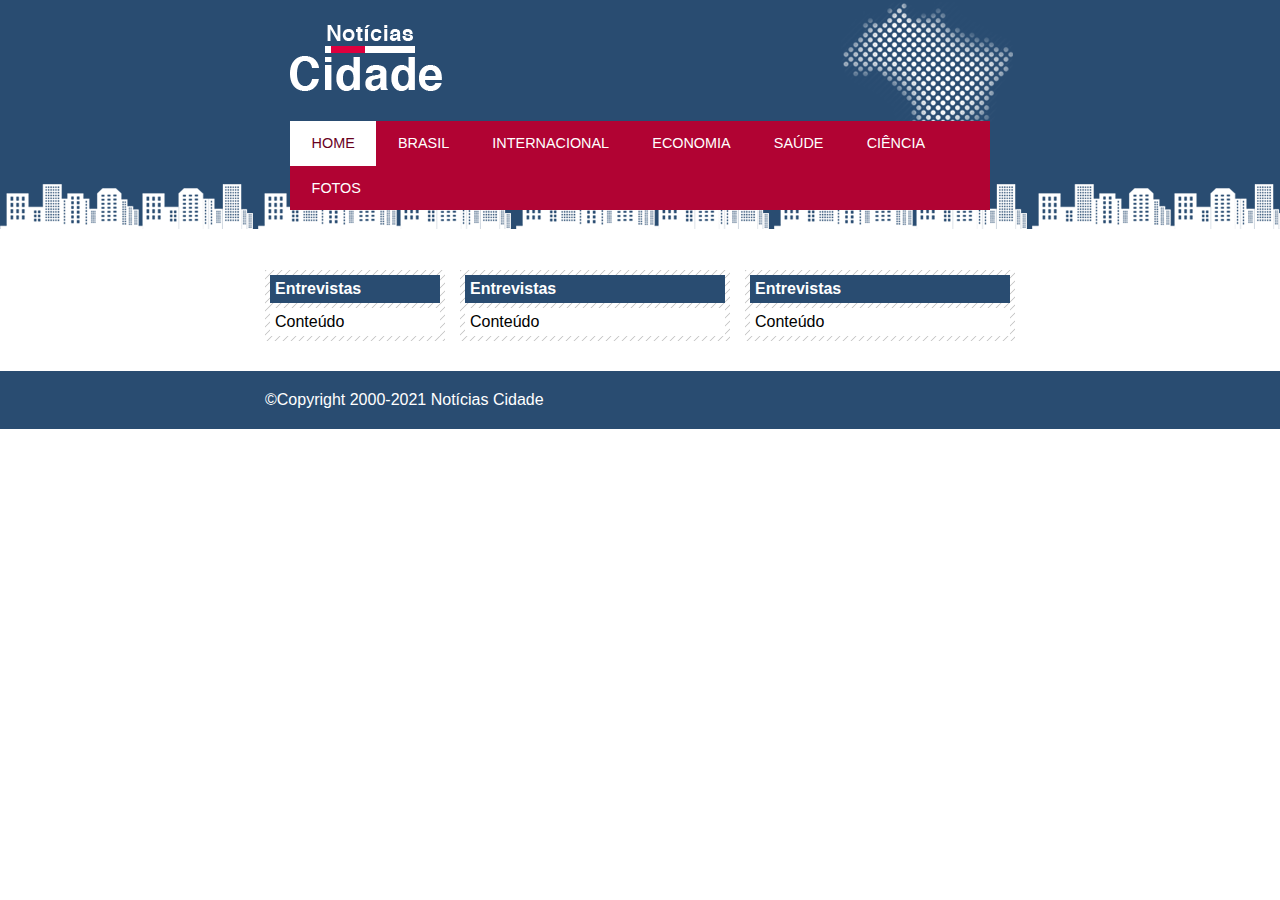
==== index.html @ 142297f6 "primeira versao, nao finalizada" ====
<!DOCTYPE html>
<html>
	<head>
		<meta charset="UTF-8">
		<title>Notícias Cidade - Seu site de notícias diárias</title>
		<link rel="stylesheet" type="text/css" href="css/estilo.css">

	</head>
	<body  class="home">
		<!-- INICIO do container-->
		<div id="container">
			<!-- INICIO do topo-->
			<div id="topo">
				<h1 class="logo">Notícias Cidade</h1>
				<ul id="navegacao">
					<li class="primeiro">
						<a  id="home" href="index.html">Home</a>
					</li>
					<li>
						<a  id="brasil" href="brasil.html">Brasil</a>
					</li>
					<li>
						<a id="internacional" href="internacional.html">Internacional</a>
					</li>
					<li>
						<a  id="economia" href="economia.html">Economia</a>
					</li>
					<li>
						<a id="saude" href="saude.html">Saúde</a>
					</li>
					<li>
						<a id="ciencia" href="ciencia.html">Ciência</a>
					</li>
					<li>
						<a id="fotos" href="fotos.html">Fotos</a>
					</li>


				</ul>

			</div>
			<!-- FIM do topo-->
			<!-- INICIO CONTEUDO-->
			<div id="conteudo">
				
				<div id="primario">
					<div class="caixa">
						<h2>Entrevistas</h2>
						<div class="caixa-conteudo">
							Conteúdo
						</div>
					</div>

				</div>

				<div id="secundario">
					<div class="caixa">
						<h2>Entrevistas</h2>
						<div class="caixa-conteudo">
							Conteúdo
						</div>
					</div>

				</div>

				<!-- INICIO LATERAL-->
				<div id="lateral">
					<div class="caixa">
						<h2>Entrevistas</h2>
						<div class="caixa-conteudo">
							Conteúdo
						</div>
					</div>
				</div>
				<!-- FIM LATERAL-->

			</div>
			<!-- FIM CONTEUDO-->
			
		</div>
		<!-- FIM do CONTAINER-->

		<!-- INÍCIO RODAPÉ LATERAL-->
		<div id="container-rodape">
				<div id="rodape"> 
					&copy;Copyright 2000-2021 Notícias Cidade
				</div>
		</div>
		<!-- FIM do RODAPÉ-->

	</body>

</html>
---- css/estilo.css ----
/* CONFIGURAÇÃO DO CORPO DA PÁGINA*/
*{
    margin: 0;
    padding: 0;
}

body{
	font-family: "Trebuchet MS", "Lucida Grande", "Lucida Sans Unicode", "Lucida Sans", Tahoma, sans-serif;
	background: #ffff url(../imagens/fundo.png) repeat-x;
}

#container{
	width: 750px;
	margin: 0 auto;
	

}


/* CONFIGURAÇÃO DO TOPO DA PÁGINA */


#topo{
	height: 150px;
	background: url(../imagens/detalhe-topo.png) no-repeat right top;
	padding: 25px;


}

.logo{
	width: 152px;
	height: 66px;
	background: url(../imagens/logo.png) no-repeat center;
	text-indent: -3000px;
}

ul{
	margin: 0px;
	padding: 0;
	list-style: none;
}

#topo ul{
	margin-top: 30px;
	background: #b10333;
	float: left;
}

#topo ul li{
	float: left;
}

#topo ul li  a{
	text-transform: uppercase;
	font-size: 0.9em;
	display: block;
	padding: 0.5em 1.5em;
	line-height: 2.1em;
	text-decoration: none;
	color: #ffff;
	background: url(.../imagens/divisor.png) no-repeat left center;

}

#topo ul .primeiro a{
	background: none;
}

#topo ul a:hover{
	color: #69001d;
	background: #ffff;
	transition: 0.4s;
}

body.home #navegacao a#home,
body.brasil #navegacao a#brasil,
body.internacional #navegacao a#internacional,
body.economia #navegacao a#economia,
body.saude #navegacao a#saude,
body.ciencia #navegacao a#ciencia,
body.fotos #navegacao a#fotos
{
	color: #69001d;
	background: #ffff;
	cursor: text;

}

/* CONFIGURAÇÃO DO CONTEUDO DA PÁGINA */


#conteudo{
	margin-top: 60px;
	background: #f5f5f5;
}


#lateral{
	float: left;
	width: 180px;
	margin: 0 0 20px -750px;

}

#primario{
	float: left;
	width: 270px;
	margin: 0 0 20px 195px;

}

#duas-colunas #primario{
	width: 555px;
}

#uma-colunas #primario{
	width: 750px;
	margin: 0 0 20px 195px;
}



#secundario{
	float: left;
	width: 270px;
	margin: 0 0 20px 15px;
}


 /* CAIXA  */
.caixa{
	margin: 10px 0;
	padding: 5px;
	background: #f3f3f3 url(../imagens/fundo-caixa.png);
}

h2{
	font-size: 1em;
	background: #294c71;
	color: #fff;
	padding: 5px;
}

.caixa-conteudo{
	background: #fff;
	padding: 5px;
	margin-top: 5px;
}



/* Rodapé */	
#container-rodape{

	background: #294c71;
	padding: 20px;
	clear: both;
}

#rodape{
	width: 750px;
	margin: 0 auto;
	color: #fff;
}
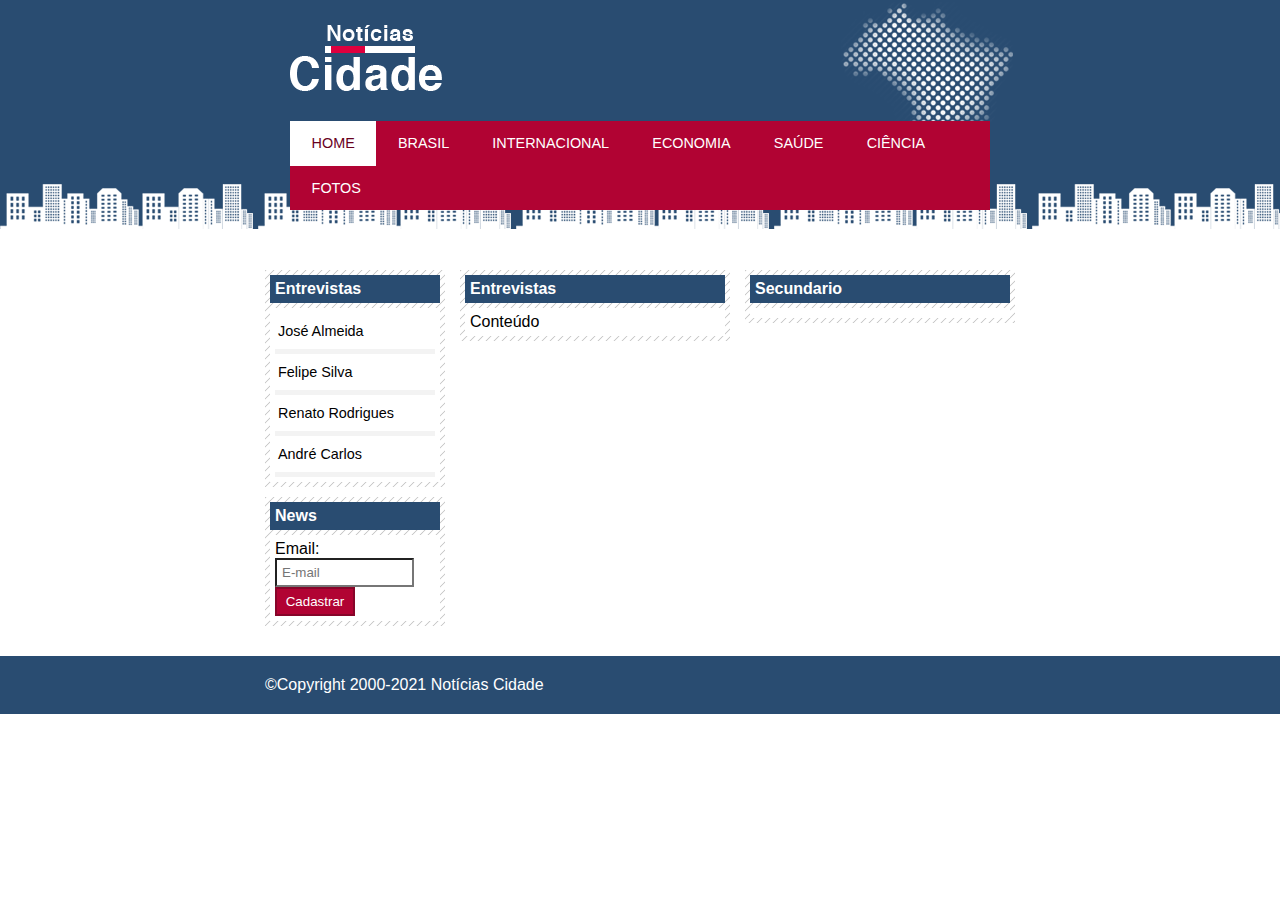
==== commit 721cfc7a: "segunda versão, finalizando form newslatter" ====
--- a/index.html
+++ b/index.html
@@ -55,9 +55,9 @@
 
 				<div id="secundario">
 					<div class="caixa">
-						<h2>Entrevistas</h2>
+						<h2>Secundario</h2>
 						<div class="caixa-conteudo">
-							Conteúdo
+			
 						</div>
 					</div>
 
@@ -68,7 +68,35 @@
 					<div class="caixa">
 						<h2>Entrevistas</h2>
 						<div class="caixa-conteudo">
-							Conteúdo
+							<ul>
+								<li>
+									<a href="#">José Almeida</a>
+								</li>
+								<li>
+									<a href="#">Felipe Silva</a>
+								</li>
+								<li>
+									<a href="#">Renato Rodrigues</a>
+								</li>
+								<li>
+									<a href="#">André Carlos</a>
+								</li>
+							</ul>
+						</div>
+					</div>
+
+					<div class="caixa">
+						<h2>News</h2>
+						<div class="caixa-conteudo">
+							<form>
+								<div>	
+									<label for="email">	Email:</label>
+									<input type="email" name="email" id="email" placeholder="E-mail">
+								</div>
+								<div>
+									<input class="subit" type="submit" value="Cadastrar">
+								</div>
+							</form>
 						</div>
 					</div>
 				</div>
--- a/css/estilo.css
+++ b/css/estilo.css
@@ -149,7 +149,50 @@
 }
 
 
-
+/*	Menus laterais */
+
+#lateral ul a{
+	font-size: 0.9em;
+	padding: 3px;
+	display: block;
+	line-height: 30px;
+	color: #000;
+	text-decoration: none;
+	border-bottom: 5px solid #f3f3f3;
+	
+
+}
+#lateral ul a:hover{
+	background: #f9f9f9 url(../imagens/marcador.png) no-repeat left center;
+	padding-left: 20px;
+	color: #a1a1a1;
+	font-size: 1em;
+	border-top: 2px solid #a1a1a1;
+	border-left:  3px dotted #a1a1a1;
+	border-right: 3px dotted #a1a1a1;
+	border-bottom: 1px solid #a1a1a1;	
+}
+
+/*	Formulário */
+label{
+	display: block;
+	cursor: pointer;
+}
+
+input{
+	padding: 5px;
+	width: 125px;
+	font-size: 0.9;
+	background-color: #ffff;
+}
+
+input.subit{
+	width: 80px;
+	color: #fff;
+	background-color: #b10333;
+	border: 2px solid #870529;
+	
+}
 /* Rodapé */	
 #container-rodape{
 
